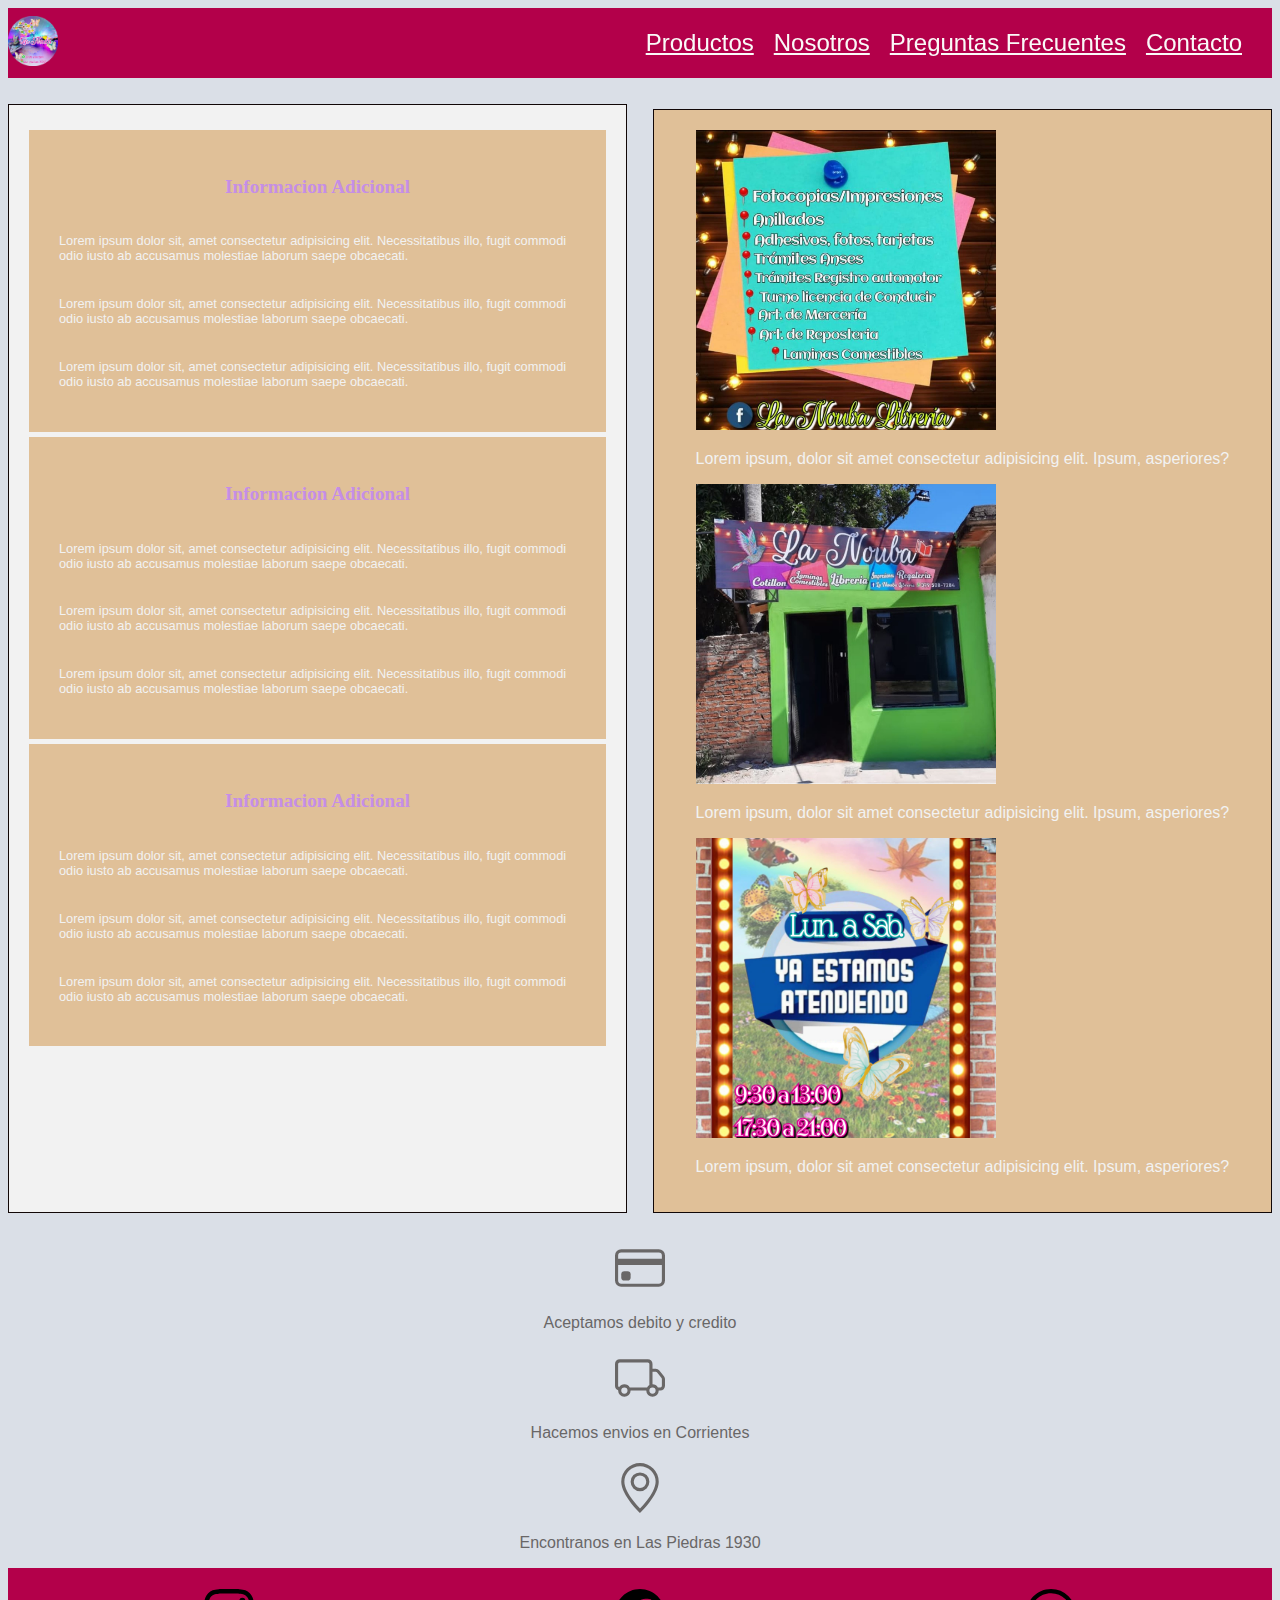
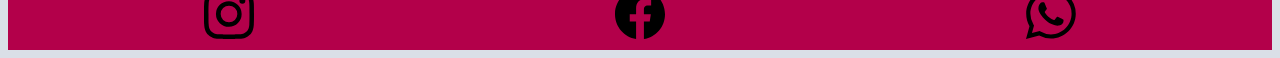
==== index.html @ 6bbbd18b "creamos repo de pagina" ====
<!DOCTYPE html>
<html lang="en">
<head>
    <meta charset="UTF-8">
    <meta http-equiv="X-UA-Compatible" content="IE=edge">
    <meta name="viewport" content="width=device-width, initial-scale=1.0">
    <link rel="stylesheet" href="./css/styles.css">
    <link rel="shortcut icon" href="./assets/img/favicon.ico">
    <link rel="stylesheet" href="./css/styles.css">
</head>
<body>
    <header class="header-index">
             <!-- logo -->
            <a href="./assets/img/lanouba.png" target="_blank">
            <img src="./assets/img/lanouba.png" alt="" width="50" height="50">
            </a>
                <nav>
                    <ul class="secciones">
                        <li> <a href="./pages.html/productos.html"> Productos</a></li>
                        <li> <a href="./pages.html/nosotros.html"> Nosotros</a></li>
                        <li> <a href="./pages.html/preguntasfrecuentes.html">Preguntas Frecuentes</a></li>
                        <li> <a href="./pages.html/contacto.html">Contacto</a></li>
                    </ul>
                </nav>
    </header>
    <div class="container"> 
    <main class="contenido">
    <article class="section-index">
        <h2>Informacion Adicional</h2>
        <p>
        Lorem ipsum dolor sit, amet consectetur adipisicing elit. Necessitatibus illo, fugit commodi odio iusto ab accusamus molestiae laborum saepe obcaecati.
        </p>
        <p>
        Lorem ipsum dolor sit, amet consectetur adipisicing elit. Necessitatibus illo, fugit commodi odio iusto ab accusamus molestiae laborum saepe obcaecati.
        </p>
        <p>
        Lorem ipsum dolor sit, amet consectetur adipisicing elit. Necessitatibus illo, fugit commodi odio iusto ab accusamus molestiae laborum saepe obcaecati.
        </p>
    </article>
    <article class="section-index">
        <h2>Informacion Adicional</h2>
        <p>
        Lorem ipsum dolor sit, amet consectetur adipisicing elit. Necessitatibus illo, fugit commodi odio iusto ab accusamus molestiae laborum saepe obcaecati.
        </p>
        <p>
        Lorem ipsum dolor sit, amet consectetur adipisicing elit. Necessitatibus illo, fugit commodi odio iusto ab accusamus molestiae laborum saepe obcaecati.
        </p>
        <p>
        Lorem ipsum dolor sit, amet consectetur adipisicing elit. Necessitatibus illo, fugit commodi odio iusto ab accusamus molestiae laborum saepe obcaecati.
        </p>
    </article>
    <article class="section-index">
        <h2>Informacion Adicional</h2>
        <p>
        Lorem ipsum dolor sit, amet consectetur adipisicing elit. Necessitatibus illo, fugit commodi odio iusto ab accusamus molestiae laborum saepe obcaecati.
        </p>
        <p>
        Lorem ipsum dolor sit, amet consectetur adipisicing elit. Necessitatibus illo, fugit commodi odio iusto ab accusamus molestiae laborum saepe obcaecati.
        </p>
        <p>
        Lorem ipsum dolor sit, amet consectetur adipisicing elit. Necessitatibus illo, fugit commodi odio iusto ab accusamus molestiae laborum saepe obcaecati.
        </p>
    </article>
    </main>
    <aside class="aside-index">
        <div>
            <img src="./assets/img/servicios.jpeg" width="300" height="300" alt="servicios">
            <p>Lorem ipsum, dolor sit amet consectetur adipisicing elit. Ipsum, asperiores?</p>
        </div>
        <div>
            <img src="./assets/img/Lanoubafuera.jpg" width="300" height="300" alt="porfuera">
            <p>Lorem ipsum, dolor sit amet consectetur adipisicing elit. Ipsum, asperiores?</p>
        </div>
        <div>
            <img src="./assets/img/Horarios.jpeg" width="300" height="300" alt="horarios">
            <p>Lorem ipsum, dolor sit amet consectetur adipisicing elit. Ipsum, asperiores?</p>
        </div>  
    </aside>
    </div>
    <div class="datosextras">
        <svg xmlns="http://www.w3.org/2000/svg" width="16" height="16" fill="currentColor" class="bi bi-credit-card" viewBox="0 0 16 16">
            <path d="M0 4a2 2 0 0 1 2-2h12a2 2 0 0 1 2 2v8a2 2 0 0 1-2 2H2a2 2 0 0 1-2-2V4zm2-1a1 1 0 0 0-1 1v1h14V4a1 1 0 0 0-1-1H2zm13 4H1v5a1 1 0 0 0 1 1h12a1 1 0 0 0 1-1V7z"/>
            <path d="M2 10a1 1 0 0 1 1-1h1a1 1 0 0 1 1 1v1a1 1 0 0 1-1 1H3a1 1 0 0 1-1-1v-1z"/>
        </svg>
        <p>Aceptamos debito y credito</p>
        </div>
        <div class="datosextras">
        <svg xmlns="http://www.w3.org/2000/svg" width="16" height="16" fill="currentColor" class="bi bi-truck" viewBox="0 0 16 16">
            <path d="M0 3.5A1.5 1.5 0 0 1 1.5 2h9A1.5 1.5 0 0 1 12 3.5V5h1.02a1.5 1.5 0 0 1 1.17.563l1.481 1.85a1.5 1.5 0 0 1 .329.938V10.5a1.5 1.5 0 0 1-1.5 1.5H14a2 2 0 1 1-4 0H5a2 2 0 1 1-3.998-.085A1.5 1.5 0 0 1 0 10.5v-7zm1.294 7.456A1.999 1.999 0 0 1 4.732 11h5.536a2.01 2.01 0 0 1 .732-.732V3.5a.5.5 0 0 0-.5-.5h-9a.5.5 0 0 0-.5.5v7a.5.5 0 0 0 .294.456zM12 10a2 2 0 0 1 1.732 1h.768a.5.5 0 0 0 .5-.5V8.35a.5.5 0 0 0-.11-.312l-1.48-1.85A.5.5 0 0 0 13.02 6H12v4zm-9 1a1 1 0 1 0 0 2 1 1 0 0 0 0-2zm9 0a1 1 0 1 0 0 2 1 1 0 0 0 0-2z"/>
        </svg>
        <p>Hacemos envios en Corrientes</p>
        </div>
        <div class="datosextras">
        <svg xmlns="http://www.w3.org/2000/svg" width="16" height="16" fill="currentColor" class="bi bi-geo-alt" viewBox="0 0 16 16">
            <path d="M12.166 8.94c-.524 1.062-1.234 2.12-1.96 3.07A31.493 31.493 0 0 1 8 14.58a31.481 31.481 0 0 1-2.206-2.57c-.726-.95-1.436-2.008-1.96-3.07C3.304 7.867 3 6.862 3 6a5 5 0 0 1 10 0c0 .862-.305 1.867-.834 2.94zM8 16s6-5.686 6-10A6 6 0 0 0 2 6c0 4.314 6 10 6 10z"/>
            <path d="M8 8a2 2 0 1 1 0-4 2 2 0 0 1 0 4zm0 1a3 3 0 1 0 0-6 3 3 0 0 0 0 6z"/>
        </svg>
        <p>Encontranos en Las Piedras 1930</p>
        </div>
    </div>
    <footer class="footer-index">
        <svg xmlns="http://www.w3.org/2000/svg" width="16" height="16" fill="currentColor" class="bi bi-instagram" viewBox="0 0 16 16">
        <path d="M8 0C5.829 0 5.556.01 4.703.048 3.85.088 3.269.222 2.76.42a3.917 3.917 0 0 0-1.417.923A3.927 3.927 0 0 0 .42 2.76C.222 3.268.087 3.85.048 4.7.01 5.555 0 5.827 0 8.001c0 2.172.01 2.444.048 3.297.04.852.174 1.433.372 1.942.205.526.478.972.923 1.417.444.445.89.719 1.416.923.51.198 1.09.333 1.942.372C5.555 15.99 5.827 16 8 16s2.444-.01 3.298-.048c.851-.04 1.434-.174 1.943-.372a3.916 3.916 0 0 0 1.416-.923c.445-.445.718-.891.923-1.417.197-.509.332-1.09.372-1.942C15.99 10.445 16 10.173 16 8s-.01-2.445-.048-3.299c-.04-.851-.175-1.433-.372-1.941a3.926 3.926 0 0 0-.923-1.417A3.911 3.911 0 0 0 13.24.42c-.51-.198-1.092-.333-1.943-.372C10.443.01 10.172 0 7.998 0h.003zm-.717 1.442h.718c2.136 0 2.389.007 3.232.046.78.035 1.204.166 1.486.275.373.145.64.319.92.599.28.28.453.546.598.92.11.281.24.705.275 1.485.039.843.047 1.096.047 3.231s-.008 2.389-.047 3.232c-.035.78-.166 1.203-.275 1.485a2.47 2.47 0 0 1-.599.919c-.28.28-.546.453-.92.598-.28.11-.704.24-1.485.276-.843.038-1.096.047-3.232.047s-2.39-.009-3.233-.047c-.78-.036-1.203-.166-1.485-.276a2.478 2.478 0 0 1-.92-.598 2.48 2.48 0 0 1-.6-.92c-.109-.281-.24-.705-.275-1.485-.038-.843-.046-1.096-.046-3.233 0-2.136.008-2.388.046-3.231.036-.78.166-1.204.276-1.486.145-.373.319-.64.599-.92.28-.28.546-.453.92-.598.282-.11.705-.24 1.485-.276.738-.034 1.024-.044 2.515-.045v.002zm4.988 1.328a.96.96 0 1 0 0 1.92.96.96 0 0 0 0-1.92zm-4.27 1.122a4.109 4.109 0 1 0 0 8.217 4.109 4.109 0 0 0 0-8.217zm0 1.441a2.667 2.667 0 1 1 0 5.334 2.667 2.667 0 0 1 0-5.334z"/>
        </svg>
        <svg xmlns="http://www.w3.org/2000/svg" width="16" height="16" fill="currentColor" class="bi bi-facebook" viewBox="0 0 16 16">
        <path d="M16 8.049c0-4.446-3.582-8.05-8-8.05C3.58 0-.002 3.603-.002 8.05c0 4.017 2.926 7.347 6.75 7.951v-5.625h-2.03V8.05H6.75V6.275c0-2.017 1.195-3.131 3.022-3.131.876 0 1.791.157 1.791.157v1.98h-1.009c-.993 0-1.303.621-1.303 1.258v1.51h2.218l-.354 2.326H9.25V16c3.824-.604 6.75-3.934 6.75-7.951z"/>
        </svg>
        <svg xmlns="http://www.w3.org/2000/svg" width="16" height="16" fill="currentColor" class="bi bi-whatsapp" viewBox="0 0 16 16">
        <path d="M13.601 2.326A7.854 7.854 0 0 0 7.994 0C3.627 0 .068 3.558.064 7.926c0 1.399.366 2.76 1.057 3.965L0 16l4.204-1.102a7.933 7.933 0 0 0 3.79.965h.004c4.368 0 7.926-3.558 7.93-7.93A7.898 7.898 0 0 0 13.6 2.326zM7.994 14.521a6.573 6.573 0 0 1-3.356-.92l-.24-.144-2.494.654.666-2.433-.156-.251a6.56 6.56 0 0 1-1.007-3.505c0-3.626 2.957-6.584 6.591-6.584a6.56 6.56 0 0 1 4.66 1.931 6.557 6.557 0 0 1 1.928 4.66c-.004 3.639-2.961 6.592-6.592 6.592zm3.615-4.934c-.197-.099-1.17-.578-1.353-.646-.182-.065-.315-.099-.445.099-.133.197-.513.646-.627.775-.114.133-.232.148-.43.05-.197-.1-.836-.308-1.592-.985-.59-.525-.985-1.175-1.103-1.372-.114-.198-.011-.304.088-.403.087-.088.197-.232.296-.346.1-.114.133-.198.198-.33.065-.134.034-.248-.015-.347-.05-.099-.445-1.076-.612-1.47-.16-.389-.323-.335-.445-.34-.114-.007-.247-.007-.38-.007a.729.729 0 0 0-.529.247c-.182.198-.691.677-.691 1.654 0 .977.71 1.916.81 2.049.098.133 1.394 2.132 3.383 2.992.47.205.84.326 1.129.418.475.152.904.129 1.246.08.38-.058 1.171-.48 1.338-.943.164-.464.164-.86.114-.943-.049-.084-.182-.133-.38-.232z"/>
        </svg>
    </footer>
</body>
</html>
---- css/styles.css ----
@font-face {
    font-family: "Monitta";
    src: url("../assets/fonts/Monitta.otf");
}
header{
    position: sticky;
    top: 0;
    display: flex;
    flex-direction: row;
    justify-content: space-between;
    align-items: center;
    height: 70px;
    font-size: 1.0rem;
    background-color: rgb(179, 0, 74);
    color:rgb(253, 252, 252);
}
nav{
    position: sticky;
    top: 0;
}

.imagenes{
    display: grid;
    grid-template-columns: repeat(7, 150px);
    grid-auto-rows: minmax(200px, auto);
    padding: 20px;
    gap: 20px;
}
.ordenes:hover{
    background-color: rgb(231, 182, 182);
    cursor: pointer;
    transition: all 0.4s linear;
}
.historia{
    border: solid 0.2em;
    border-radius: 0.2em rgb(153, 133, 133);
    align-items: center;
}
article{
    font-size: 0.8em;
}
ul li{
    display: flex;
    flex-direction: row;
    align-content: center;
    padding: 0%;
    transition: all 0.4s linear;
    border-radius: 6px;
    margin: 10px;
}
.formulario{
    display: grid;
    flex-direction:column;
    justify-content:center;
    text-align: center;
    border-radius: 4px;
    border-style:double;
    padding: 30px;
    margin: 1.6em auto;
    margin-top: 100px;
    width: 400px;
    background-color: rgb(224, 192, 152);
    font-family: Verdana, Geneva, Tahoma, sans-serif;
}
.boton{
    width: 100%;
    background: #d9e1e9;
    padding: 10px;
    border-radius: 4px;
    margin-top: 16px
}
.ubicacion{
    justify-content: center;
    padding: 30px;
    display: grid;
    flex-direction: column;
    font-family: Verdana, Geneva, Tahoma, sans-serif;
}
ul li a:hover{
    background-color: rgb(212, 235, 255);
}
nav ul{
    list-style: none;
    padding: 20px;
    margin-left: 10px;
}
h1{
    font-family: "Monitta";
    text-align: start;
    font-size: 1.0em;
    color: rgb(111, 31, 187);
}
body{
    background-color: rgb(218, 223, 231);
    font-family: 'Franklin Gothic Medium', 'Arial Narrow', Arial, sans-serif;
}
h2, h3, h4, h5, h6, ul{
    display: flex;
    justify-content: center;
    text-align:start;
    align-items: center;
    font-size: 1.5em;
}
ul li a{ 
    color: rgb(250, 249, 248);
}

h2{
    font-family: Georgia, 'Times New Roman', Times, serif;
    color: rgb(197, 142, 230);
}
title{
    font-family: Georgia, 'Times New Roman', Times, serif;
    color:rgb(197, 142, 230);
    margin: auto;
}
section{
    display: flex;
    justify-content: center;
}
svg{
    width: 50px;
    height: 60px;
    display: inline;
}
.p{
    font-family: cursive;
}
div{
    display: inline;
}
svg{
    display: inline;
    margin: auto;
}
p{
    flex-direction: column;
}
footer{
    background-color: rgb(179, 0, 74);
    padding: 1em;
    text-align: center;
    display: flex;
    flex-direction: row;
    justify-content: space-between;
    align-content: center;
    align-items: center;
    height: 50px;
}
label{
    display: block;
}
.datos{
    display: flex;
    flex-direction: row;
    justify-content: space-between;
    align-items: center;
}
.container{
    margin: 1.6em auto;
    gap: 1.6em;
    display: grid;
    grid-template-columns: repeat(2, 1fr);
    grid-template-areas: 
    "header-index header-index header-index"
    "contenido contenido"
    "aside-index aside-index aside-index"
    "datosextras datosextras datosextras"
    "footer footer footer";
    width: 100%;
    height: 100% vh;
}
.container > .contenido,
.container > .section-index,
.container > .aside-index,
.container > div {
    background-color: #f2f2f2;
    padding: 20px;
    border: 1px solid rgb(17, 7, 7);
}
.container > .section-index{
    grid-column: span 1;
}
.container > .aside-index{
    grid-column: span 1;
}
.contenido > .section-index{
    background: rgb(224, 192, 152);
    padding: 20px;
    margin-top: 5px;
    color: #f2f2f2;
}
.contenido .section-index h2,
.contenido .section-index p{
    padding: 10px;
}
.container > .aside-index{
    background: rgb(224, 192, 152);
    padding: 20px;
    margin-top: 5px;
    color: #f2f2f2;
    display: flex;
    justify-content: center;
    align-items: center;
    flex-direction: column;
}
.datosextras{
    color: #696767;
    display:grid;
    flex-direction: column;
    justify-content: center;
    text-align: center;
    justify-items: center;
}
.preguntasone{
    display: grid;
    margin: 1.6em auto;
    grid-template-columns: repeat(6, 1fr);
    justify-content: center;
    justify-items: center;
}
.preguntas{
    display: flex;
    flex-direction: column;
    justify-content: center;
    justify-items: center;
    text-align: center;
    background-color: rgb(224, 192, 152);
    padding: 1em;
    margin: 0.5em 0.5em 0.5em; 
    border: solid 0.2em rgb(153, 133, 133);
}
.contexto{
    display: grid;
    grid-template-columns: repeat(2, 1fr);
    margin: 1.6em auto;
    gap: 1.6em;
    padding: 1em;
    flex-direction: column;
    justify-content: center;
    align-items: center;
    text-align: center;
}
/*mobile-first*/
@media screen and (min-whidth: 320px) and (max-whidth: 767px){
    .container{
        grid-template-columns:repeat(2, 1fr);
        grid-template-rows: 50% 70% 70% 70% 50%;
        grid-template-areas: 
        "header-index"
        "contenido"
        "aside-index"
        "datosextras"
        "footer";
    }
}
---- css/styles.css ----
@font-face {
    font-family: "Monitta";
    src: url("../assets/fonts/Monitta.otf");
}
header{
    position: sticky;
    top: 0;
    display: flex;
    flex-direction: row;
    justify-content: space-between;
    align-items: center;
    height: 70px;
    font-size: 1.0rem;
    background-color: rgb(179, 0, 74);
    color:rgb(253, 252, 252);
}
nav{
    position: sticky;
    top: 0;
}

.imagenes{
    display: grid;
    grid-template-columns: repeat(7, 150px);
    grid-auto-rows: minmax(200px, auto);
    padding: 20px;
    gap: 20px;
}
.ordenes:hover{
    background-color: rgb(231, 182, 182);
    cursor: pointer;
    transition: all 0.4s linear;
}
.historia{
    border: solid 0.2em;
    border-radius: 0.2em rgb(153, 133, 133);
    align-items: center;
}
article{
    font-size: 0.8em;
}
ul li{
    display: flex;
    flex-direction: row;
    align-content: center;
    padding: 0%;
    transition: all 0.4s linear;
    border-radius: 6px;
    margin: 10px;
}
.formulario{
    display: grid;
    flex-direction:column;
    justify-content:center;
    text-align: center;
    border-radius: 4px;
    border-style:double;
    padding: 30px;
    margin: 1.6em auto;
    margin-top: 100px;
    width: 400px;
    background-color: rgb(224, 192, 152);
    font-family: Verdana, Geneva, Tahoma, sans-serif;
}
.boton{
    width: 100%;
    background: #d9e1e9;
    padding: 10px;
    border-radius: 4px;
    margin-top: 16px
}
.ubicacion{
    justify-content: center;
    padding: 30px;
    display: grid;
    flex-direction: column;
    font-family: Verdana, Geneva, Tahoma, sans-serif;
}
ul li a:hover{
    background-color: rgb(212, 235, 255);
}
nav ul{
    list-style: none;
    padding: 20px;
    margin-left: 10px;
}
h1{
    font-family: "Monitta";
    text-align: start;
    font-size: 1.0em;
    color: rgb(111, 31, 187);
}
body{
    background-color: rgb(218, 223, 231);
    font-family: 'Franklin Gothic Medium', 'Arial Narrow', Arial, sans-serif;
}
h2, h3, h4, h5, h6, ul{
    display: flex;
    justify-content: center;
    text-align:start;
    align-items: center;
    font-size: 1.5em;
}
ul li a{ 
    color: rgb(250, 249, 248);
}

h2{
    font-family: Georgia, 'Times New Roman', Times, serif;
    color: rgb(197, 142, 230);
}
title{
    font-family: Georgia, 'Times New Roman', Times, serif;
    color:rgb(197, 142, 230);
    margin: auto;
}
section{
    display: flex;
    justify-content: center;
}
svg{
    width: 50px;
    height: 60px;
    display: inline;
}
.p{
    font-family: cursive;
}
div{
    display: inline;
}
svg{
    display: inline;
    margin: auto;
}
p{
    flex-direction: column;
}
footer{
    background-color: rgb(179, 0, 74);
    padding: 1em;
    text-align: center;
    display: flex;
    flex-direction: row;
    justify-content: space-between;
    align-content: center;
    align-items: center;
    height: 50px;
}
label{
    display: block;
}
.datos{
    display: flex;
    flex-direction: row;
    justify-content: space-between;
    align-items: center;
}
.container{
    margin: 1.6em auto;
    gap: 1.6em;
    display: grid;
    grid-template-columns: repeat(2, 1fr);
    grid-template-areas: 
    "header-index header-index header-index"
    "contenido contenido"
    "aside-index aside-index aside-index"
    "datosextras datosextras datosextras"
    "footer footer footer";
    width: 100%;
    height: 100% vh;
}
.container > .contenido,
.container > .section-index,
.container > .aside-index,
.container > div {
    background-color: #f2f2f2;
    padding: 20px;
    border: 1px solid rgb(17, 7, 7);
}
.container > .section-index{
    grid-column: span 1;
}
.container > .aside-index{
    grid-column: span 1;
}
.contenido > .section-index{
    background: rgb(224, 192, 152);
    padding: 20px;
    margin-top: 5px;
    color: #f2f2f2;
}
.contenido .section-index h2,
.contenido .section-index p{
    padding: 10px;
}
.container > .aside-index{
    background: rgb(224, 192, 152);
    padding: 20px;
    margin-top: 5px;
    color: #f2f2f2;
    display: flex;
    justify-content: center;
    align-items: center;
    flex-direction: column;
}
.datosextras{
    color: #696767;
    display:grid;
    flex-direction: column;
    justify-content: center;
    text-align: center;
    justify-items: center;
}
.preguntasone{
    display: grid;
    margin: 1.6em auto;
    grid-template-columns: repeat(6, 1fr);
    justify-content: center;
    justify-items: center;
}
.preguntas{
    display: flex;
    flex-direction: column;
    justify-content: center;
    justify-items: center;
    text-align: center;
    background-color: rgb(224, 192, 152);
    padding: 1em;
    margin: 0.5em 0.5em 0.5em; 
    border: solid 0.2em rgb(153, 133, 133);
}
.contexto{
    display: grid;
    grid-template-columns: repeat(2, 1fr);
    margin: 1.6em auto;
    gap: 1.6em;
    padding: 1em;
    flex-direction: column;
    justify-content: center;
    align-items: center;
    text-align: center;
}
/*mobile-first*/
@media screen and (min-whidth: 320px) and (max-whidth: 767px){
    .container{
        grid-template-columns:repeat(2, 1fr);
        grid-template-rows: 50% 70% 70% 70% 50%;
        grid-template-areas: 
        "header-index"
        "contenido"
        "aside-index"
        "datosextras"
        "footer";
    }
}
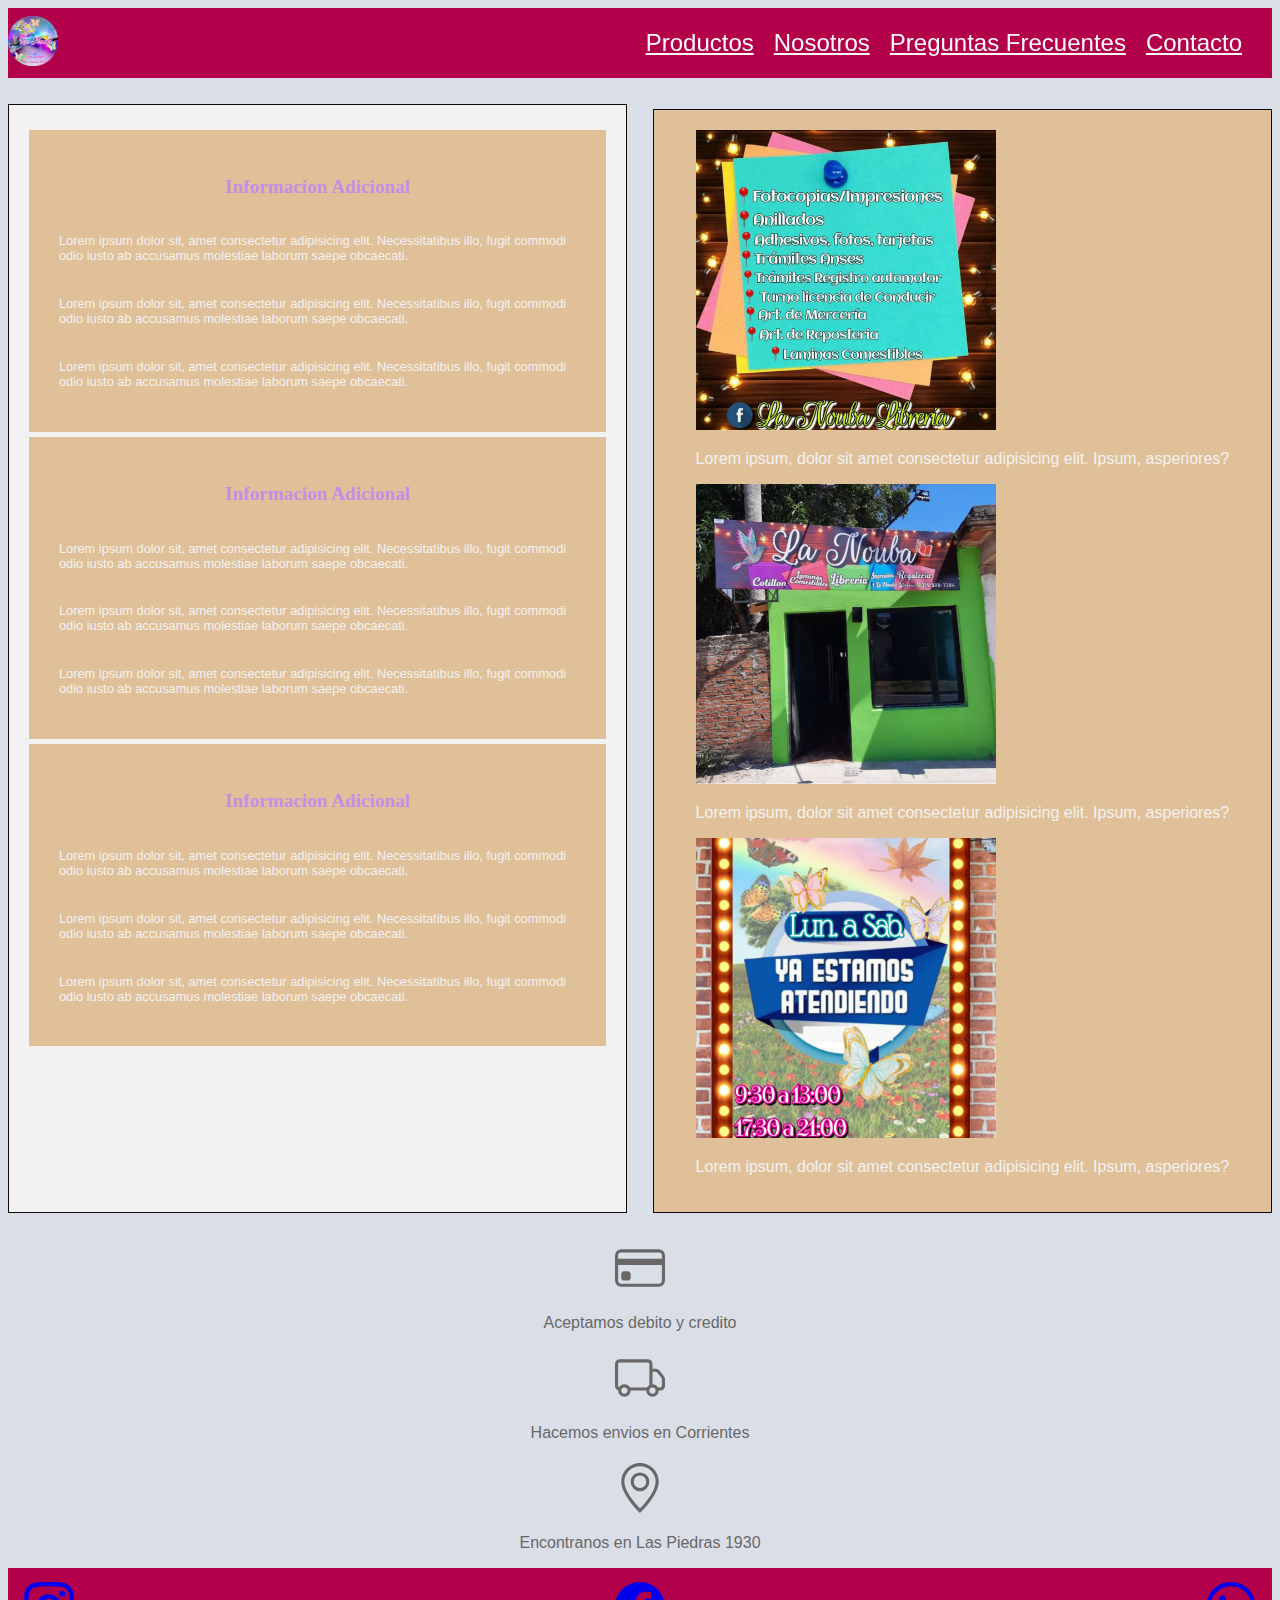
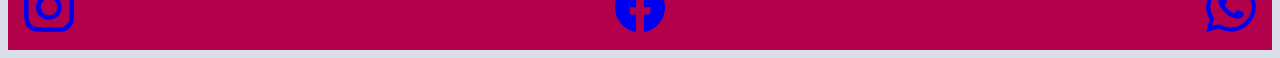
==== commit 32793c43: "redes sociales link" ====
--- a/index.html
+++ b/index.html
@@ -99,15 +99,21 @@
         </div>
     </div>
     <footer class="footer-index">
+        <a href="https://www.instagram.com/lanoubalibreria/" target="_blank" class="instagram">
         <svg xmlns="http://www.w3.org/2000/svg" width="16" height="16" fill="currentColor" class="bi bi-instagram" viewBox="0 0 16 16">
         <path d="M8 0C5.829 0 5.556.01 4.703.048 3.85.088 3.269.222 2.76.42a3.917 3.917 0 0 0-1.417.923A3.927 3.927 0 0 0 .42 2.76C.222 3.268.087 3.85.048 4.7.01 5.555 0 5.827 0 8.001c0 2.172.01 2.444.048 3.297.04.852.174 1.433.372 1.942.205.526.478.972.923 1.417.444.445.89.719 1.416.923.51.198 1.09.333 1.942.372C5.555 15.99 5.827 16 8 16s2.444-.01 3.298-.048c.851-.04 1.434-.174 1.943-.372a3.916 3.916 0 0 0 1.416-.923c.445-.445.718-.891.923-1.417.197-.509.332-1.09.372-1.942C15.99 10.445 16 10.173 16 8s-.01-2.445-.048-3.299c-.04-.851-.175-1.433-.372-1.941a3.926 3.926 0 0 0-.923-1.417A3.911 3.911 0 0 0 13.24.42c-.51-.198-1.092-.333-1.943-.372C10.443.01 10.172 0 7.998 0h.003zm-.717 1.442h.718c2.136 0 2.389.007 3.232.046.78.035 1.204.166 1.486.275.373.145.64.319.92.599.28.28.453.546.598.92.11.281.24.705.275 1.485.039.843.047 1.096.047 3.231s-.008 2.389-.047 3.232c-.035.78-.166 1.203-.275 1.485a2.47 2.47 0 0 1-.599.919c-.28.28-.546.453-.92.598-.28.11-.704.24-1.485.276-.843.038-1.096.047-3.232.047s-2.39-.009-3.233-.047c-.78-.036-1.203-.166-1.485-.276a2.478 2.478 0 0 1-.92-.598 2.48 2.48 0 0 1-.6-.92c-.109-.281-.24-.705-.275-1.485-.038-.843-.046-1.096-.046-3.233 0-2.136.008-2.388.046-3.231.036-.78.166-1.204.276-1.486.145-.373.319-.64.599-.92.28-.28.546-.453.92-.598.282-.11.705-.24 1.485-.276.738-.034 1.024-.044 2.515-.045v.002zm4.988 1.328a.96.96 0 1 0 0 1.92.96.96 0 0 0 0-1.92zm-4.27 1.122a4.109 4.109 0 1 0 0 8.217 4.109 4.109 0 0 0 0-8.217zm0 1.441a2.667 2.667 0 1 1 0 5.334 2.667 2.667 0 0 1 0-5.334z"/>
         </svg>
+        </a>
+        <a href="https://www.facebook.com/profile.php?id=100065515358979" target="_blank" class="facebook">
         <svg xmlns="http://www.w3.org/2000/svg" width="16" height="16" fill="currentColor" class="bi bi-facebook" viewBox="0 0 16 16">
         <path d="M16 8.049c0-4.446-3.582-8.05-8-8.05C3.58 0-.002 3.603-.002 8.05c0 4.017 2.926 7.347 6.75 7.951v-5.625h-2.03V8.05H6.75V6.275c0-2.017 1.195-3.131 3.022-3.131.876 0 1.791.157 1.791.157v1.98h-1.009c-.993 0-1.303.621-1.303 1.258v1.51h2.218l-.354 2.326H9.25V16c3.824-.604 6.75-3.934 6.75-7.951z"/>
         </svg>
+        </a>
+        <a href="https://wa.me/3795087284" target="_blank" class="whatsapp">
         <svg xmlns="http://www.w3.org/2000/svg" width="16" height="16" fill="currentColor" class="bi bi-whatsapp" viewBox="0 0 16 16">
         <path d="M13.601 2.326A7.854 7.854 0 0 0 7.994 0C3.627 0 .068 3.558.064 7.926c0 1.399.366 2.76 1.057 3.965L0 16l4.204-1.102a7.933 7.933 0 0 0 3.79.965h.004c4.368 0 7.926-3.558 7.93-7.93A7.898 7.898 0 0 0 13.6 2.326zM7.994 14.521a6.573 6.573 0 0 1-3.356-.92l-.24-.144-2.494.654.666-2.433-.156-.251a6.56 6.56 0 0 1-1.007-3.505c0-3.626 2.957-6.584 6.591-6.584a6.56 6.56 0 0 1 4.66 1.931 6.557 6.557 0 0 1 1.928 4.66c-.004 3.639-2.961 6.592-6.592 6.592zm3.615-4.934c-.197-.099-1.17-.578-1.353-.646-.182-.065-.315-.099-.445.099-.133.197-.513.646-.627.775-.114.133-.232.148-.43.05-.197-.1-.836-.308-1.592-.985-.59-.525-.985-1.175-1.103-1.372-.114-.198-.011-.304.088-.403.087-.088.197-.232.296-.346.1-.114.133-.198.198-.33.065-.134.034-.248-.015-.347-.05-.099-.445-1.076-.612-1.47-.16-.389-.323-.335-.445-.34-.114-.007-.247-.007-.38-.007a.729.729 0 0 0-.529.247c-.182.198-.691.677-.691 1.654 0 .977.71 1.916.81 2.049.098.133 1.394 2.132 3.383 2.992.47.205.84.326 1.129.418.475.152.904.129 1.246.08.38-.058 1.171-.48 1.338-.943.164-.464.164-.86.114-.943-.049-.084-.182-.133-.38-.232z"/>
         </svg>
+        </a>
     </footer>
 </body>
 </html>